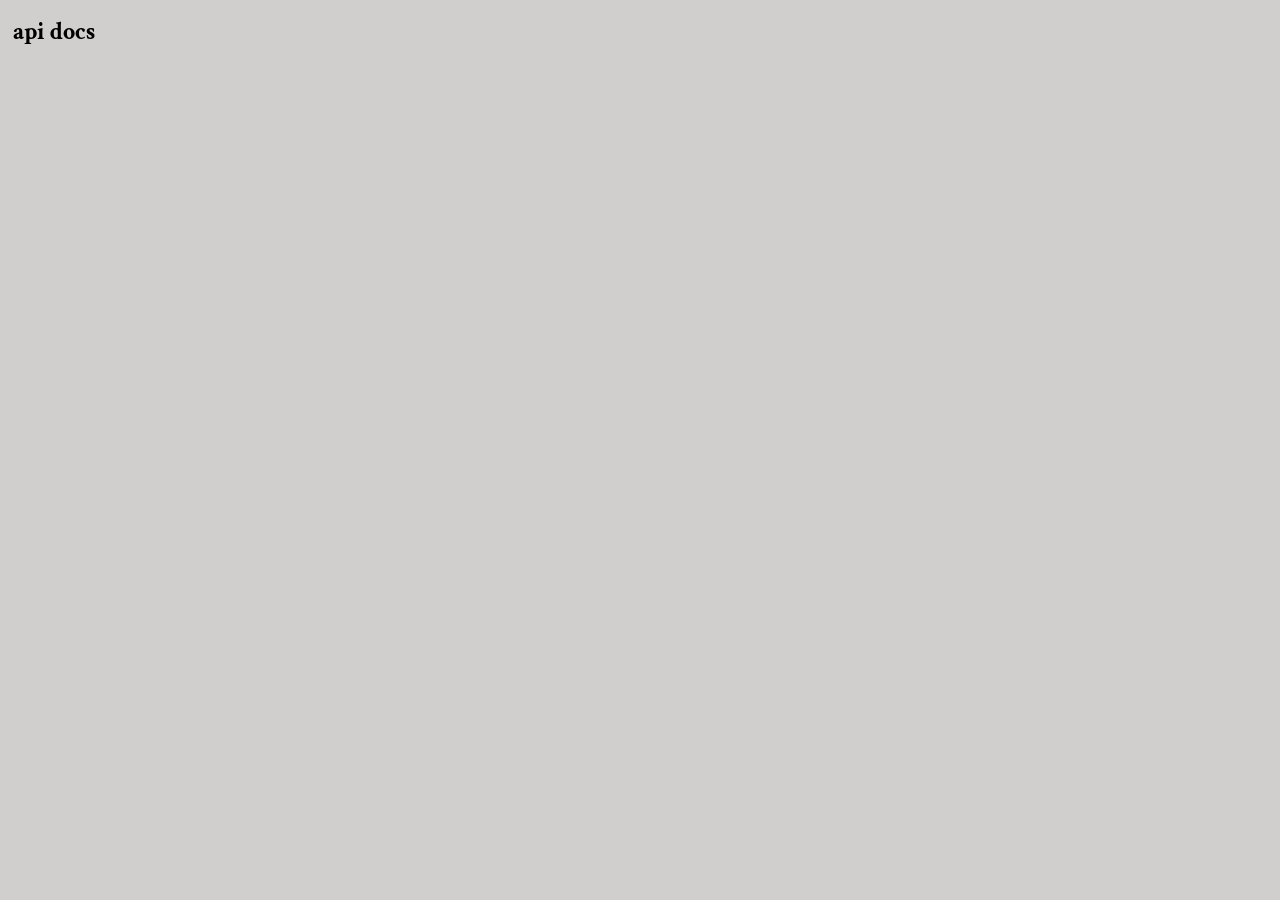
==== api/index.html @ d322584b "initialize" ====
<!DOCTYPE html>
<!--[if lt IE 7]>      <html class="no-js lt-ie9 lt-ie8 lt-ie7"> <![endif]-->
<!--[if IE 7]>         <html class="no-js lt-ie9 lt-ie8"> <![endif]-->
<!--[if IE 8]>         <html class="no-js lt-ie9"> <![endif]-->
<!--[if gt IE 8]>      <html class="no-js"> <!--<![endif]-->
<html>
    <head>
        <meta charset="utf-8">
        <meta http-equiv="X-UA-Compatible" content="IE=edge">
        <title>api</title>
        <meta name="description" content="">
        <meta name="viewport" content="width=device-width, initial-scale=1">
        <link rel="stylesheet" href="../styles.css">
        <link rel="preconnect" href="https://fonts.googleapis.com">
        <link rel="preconnect" href="https://fonts.gstatic.com" crossorigin>
        <link href="https://fonts.googleapis.com/css2?family=Crimson+Text:ital,wght@0,400;0,600;0,700;1,400;1,600;1,700&display=swap" rel="stylesheet">
    </head>
    <body>
        <!--[if lt IE 7]>
            <p class="browsehappy">You are using an <strong>outdated</strong> browser. Please <a href="#">upgrade your browser</a> to improve your experience.</p>
        <![endif]-->
        <h1>api docs</h1>
        <script src="../styles.css" async defer></script>
    </body>
</html>
---- styles.css ----
:root {
    background-color: #d0cfce;
}

body{
    margin: 0;
    padding: 0;
    overflow-x: hidden;
    overflow-y: auto;
    scrollbar-width: none;
    -ms-overflow-style: none;
    font-family: "Crimson Text", serif;
    font-weight: 400;
}

h1{
    font-size: x-large;
    padding-left: 1%;
}

#title{
    position: relative;
    left: 0;
    top: 0;
    display: flex;
    width: 100vw;
    justify-content: center;
    border-bottom: black solid 2px;
}


.about-text{
    padding-left: 5%;
    padding-right: 2%;
    font-size: large;
}

.links{
    position: relative;
    padding: 10px;
    width: 100vw;
    display: flex;  
    justify-content: space-around;
    border-bottom: black solid 2px;
    font-size: larger;

}

.emboss{
    text-shadow: 1px 1px 2px rgba(0,0,0,0.5),
                -0.75px -0.5px 0.1px rgba(255, 255, 255, 0.9);
}
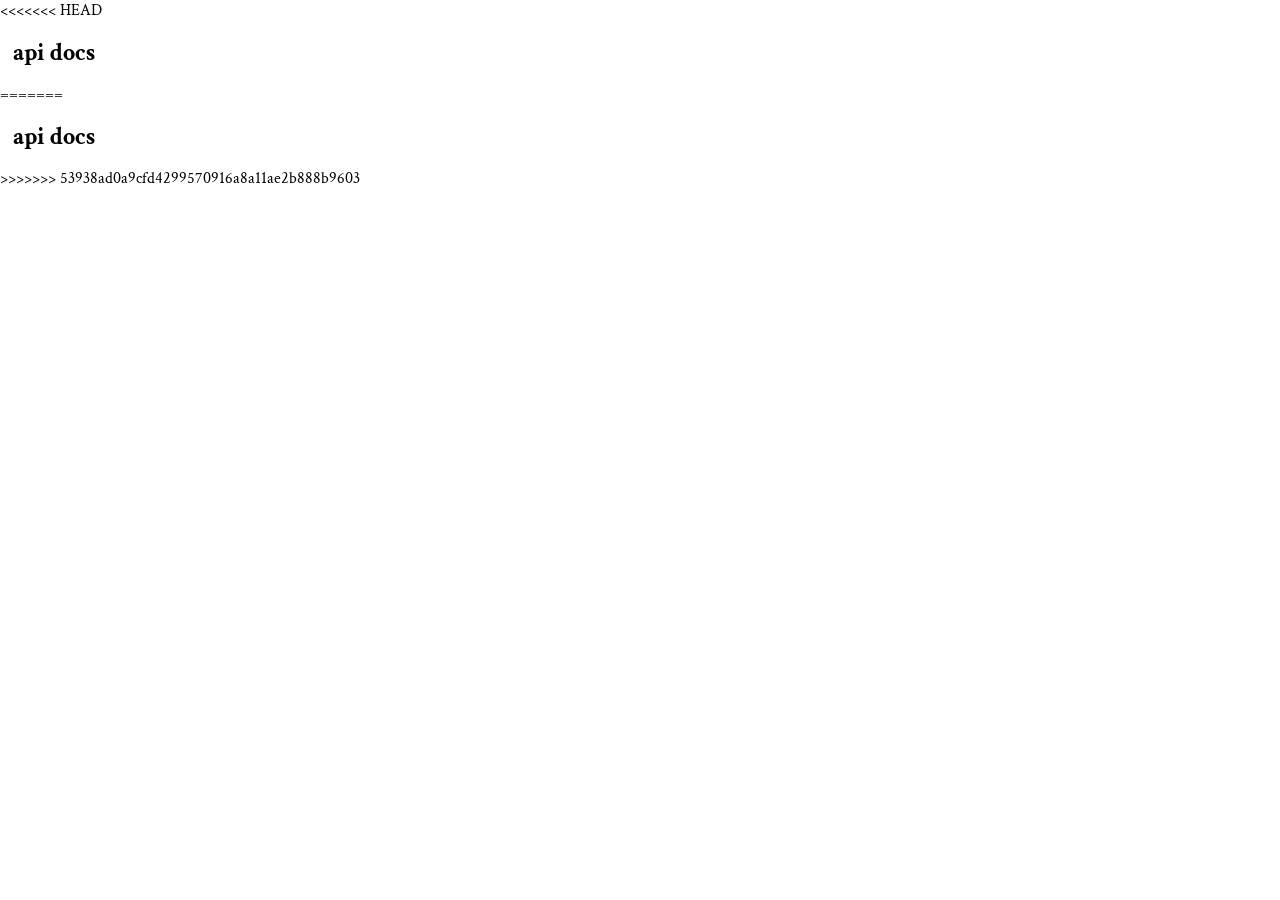
==== commit f60008a5: "merged" ====
--- a/api/index.html
+++ b/api/index.html
@@ -1,25 +1,52 @@
-<!DOCTYPE html>
-<!--[if lt IE 7]>      <html class="no-js lt-ie9 lt-ie8 lt-ie7"> <![endif]-->
-<!--[if IE 7]>         <html class="no-js lt-ie9 lt-ie8"> <![endif]-->
-<!--[if IE 8]>         <html class="no-js lt-ie9"> <![endif]-->
-<!--[if gt IE 8]>      <html class="no-js"> <!--<![endif]-->
-<html>
-    <head>
-        <meta charset="utf-8">
-        <meta http-equiv="X-UA-Compatible" content="IE=edge">
-        <title>api</title>
-        <meta name="description" content="">
-        <meta name="viewport" content="width=device-width, initial-scale=1">
-        <link rel="stylesheet" href="../styles.css">
-        <link rel="preconnect" href="https://fonts.googleapis.com">
-        <link rel="preconnect" href="https://fonts.gstatic.com" crossorigin>
-        <link href="https://fonts.googleapis.com/css2?family=Crimson+Text:ital,wght@0,400;0,600;0,700;1,400;1,600;1,700&display=swap" rel="stylesheet">
-    </head>
-    <body>
-        <!--[if lt IE 7]>
-            <p class="browsehappy">You are using an <strong>outdated</strong> browser. Please <a href="#">upgrade your browser</a> to improve your experience.</p>
-        <![endif]-->
-        <h1>api docs</h1>
-        <script src="../styles.css" async defer></script>
-    </body>
+<<<<<<< HEAD
+<!DOCTYPE html>
+<!--[if lt IE 7]>      <html class="no-js lt-ie9 lt-ie8 lt-ie7"> <![endif]-->
+<!--[if IE 7]>         <html class="no-js lt-ie9 lt-ie8"> <![endif]-->
+<!--[if IE 8]>         <html class="no-js lt-ie9"> <![endif]-->
+<!--[if gt IE 8]>      <html class="no-js"> <!--<![endif]-->
+<html>
+    <head>
+        <meta charset="utf-8">
+        <meta http-equiv="X-UA-Compatible" content="IE=edge">
+        <title>api</title>
+        <meta name="description" content="">
+        <meta name="viewport" content="width=device-width, initial-scale=1">
+        <link rel="stylesheet" href="../styles.css">
+        <link rel="preconnect" href="https://fonts.googleapis.com">
+        <link rel="preconnect" href="https://fonts.gstatic.com" crossorigin>
+        <link href="https://fonts.googleapis.com/css2?family=Crimson+Text:ital,wght@0,400;0,600;0,700;1,400;1,600;1,700&display=swap" rel="stylesheet">
+    </head>
+    <body>
+        <!--[if lt IE 7]>
+            <p class="browsehappy">You are using an <strong>outdated</strong> browser. Please <a href="#">upgrade your browser</a> to improve your experience.</p>
+        <![endif]-->
+        <h1>api docs</h1>
+        <script src="../styles.css" async defer></script>
+    </body>
+=======
+<!DOCTYPE html>
+<!--[if lt IE 7]>      <html class="no-js lt-ie9 lt-ie8 lt-ie7"> <![endif]-->
+<!--[if IE 7]>         <html class="no-js lt-ie9 lt-ie8"> <![endif]-->
+<!--[if IE 8]>         <html class="no-js lt-ie9"> <![endif]-->
+<!--[if gt IE 8]>      <html class="no-js"> <!--<![endif]-->
+<html>
+    <head>
+        <meta charset="utf-8">
+        <meta http-equiv="X-UA-Compatible" content="IE=edge">
+        <title>api</title>
+        <meta name="description" content="">
+        <meta name="viewport" content="width=device-width, initial-scale=1">
+        <link rel="stylesheet" href="../styles.css">
+        <link rel="preconnect" href="https://fonts.googleapis.com">
+        <link rel="preconnect" href="https://fonts.gstatic.com" crossorigin>
+        <link href="https://fonts.googleapis.com/css2?family=Crimson+Text:ital,wght@0,400;0,600;0,700;1,400;1,600;1,700&display=swap" rel="stylesheet">
+    </head>
+    <body>
+        <!--[if lt IE 7]>
+            <p class="browsehappy">You are using an <strong>outdated</strong> browser. Please <a href="#">upgrade your browser</a> to improve your experience.</p>
+        <![endif]-->
+        <h1>api docs</h1>
+        <script src="../styles.css" async defer></script>
+    </body>
+>>>>>>> 53938ad0a9cfd4299570916a8a11ae2b888b9603
 </html>
--- a/styles.css
+++ b/styles.css
@@ -1,52 +1,106 @@
-:root {
-    background-color: #d0cfce;
-}
-
-body{
-    margin: 0;
-    padding: 0;
-    overflow-x: hidden;
-    overflow-y: auto;
-    scrollbar-width: none;
-    -ms-overflow-style: none;
-    font-family: "Crimson Text", serif;
-    font-weight: 400;
-}
-
-h1{
-    font-size: x-large;
-    padding-left: 1%;
-}
-
-#title{
-    position: relative;
-    left: 0;
-    top: 0;
-    display: flex;
-    width: 100vw;
-    justify-content: center;
-    border-bottom: black solid 2px;
-}
-
-
-.about-text{
-    padding-left: 5%;
-    padding-right: 2%;
-    font-size: large;
-}
-
-.links{
-    position: relative;
-    padding: 10px;
-    width: 100vw;
-    display: flex;  
-    justify-content: space-around;
-    border-bottom: black solid 2px;
-    font-size: larger;
-
-}
-
-.emboss{
-    text-shadow: 1px 1px 2px rgba(0,0,0,0.5),
-                -0.75px -0.5px 0.1px rgba(255, 255, 255, 0.9);
+<<<<<<< HEAD
+:root {
+    background-color: #d0cfce;
+}
+
+body{
+    margin: 0;
+    padding: 0;
+    overflow-x: hidden;
+    overflow-y: auto;
+    scrollbar-width: none;
+    -ms-overflow-style: none;
+    font-family: "Crimson Text", serif;
+    font-weight: 400;
+}
+
+h1{
+    font-size: x-large;
+    padding-left: 1%;
+}
+
+#title{
+    position: relative;
+    left: 0;
+    top: 0;
+    display: flex;
+    width: 100vw;
+    justify-content: center;
+    border-bottom: black solid 2px;
+}
+
+
+.about-text{
+    padding-left: 5%;
+    padding-right: 2%;
+    font-size: large;
+}
+
+.links{
+    position: relative;
+    padding: 10px;
+    width: 100vw;
+    display: flex;  
+    justify-content: space-around;
+    border-bottom: black solid 2px;
+    font-size: larger;
+
+}
+
+.emboss{
+    text-shadow: 1px 1px 2px rgba(0,0,0,0.5),
+                -0.75px -0.5px 0.1px rgba(255, 255, 255, 0.9);
+=======
+:root {
+    background-color: #d0cfce;
+}
+
+body{
+    margin: 0;
+    padding: 0;
+    overflow-x: hidden;
+    overflow-y: auto;
+    scrollbar-width: none;
+    -ms-overflow-style: none;
+    font-family: "Crimson Text", serif;
+    font-weight: 400;
+}
+
+h1{
+    font-size: x-large;
+    padding-left: 1%;
+}
+
+#title{
+    position: relative;
+    left: 0;
+    top: 0;
+    display: flex;
+    width: 100vw;
+    justify-content: center;
+    border-bottom: black solid 2px;
+}
+
+
+.about-text{
+    padding-left: 5%;
+    padding-right: 2%;
+    font-size: large;
+}
+
+.links{
+    position: relative;
+    padding: 10px;
+    width: 100vw;
+    display: flex;  
+    justify-content: space-around;
+    border-bottom: black solid 2px;
+    font-size: larger;
+
+}
+
+.emboss{
+    text-shadow: 1px 1px 2px rgba(0,0,0,0.5),
+                -0.75px -0.5px 0.1px rgba(255, 255, 255, 0.9);
+>>>>>>> 53938ad0a9cfd4299570916a8a11ae2b888b9603
 }
--- a/styles.css
+++ b/styles.css
@@ -1,52 +1,106 @@
-:root {
-    background-color: #d0cfce;
-}
-
-body{
-    margin: 0;
-    padding: 0;
-    overflow-x: hidden;
-    overflow-y: auto;
-    scrollbar-width: none;
-    -ms-overflow-style: none;
-    font-family: "Crimson Text", serif;
-    font-weight: 400;
-}
-
-h1{
-    font-size: x-large;
-    padding-left: 1%;
-}
-
-#title{
-    position: relative;
-    left: 0;
-    top: 0;
-    display: flex;
-    width: 100vw;
-    justify-content: center;
-    border-bottom: black solid 2px;
-}
-
-
-.about-text{
-    padding-left: 5%;
-    padding-right: 2%;
-    font-size: large;
-}
-
-.links{
-    position: relative;
-    padding: 10px;
-    width: 100vw;
-    display: flex;  
-    justify-content: space-around;
-    border-bottom: black solid 2px;
-    font-size: larger;
-
-}
-
-.emboss{
-    text-shadow: 1px 1px 2px rgba(0,0,0,0.5),
-                -0.75px -0.5px 0.1px rgba(255, 255, 255, 0.9);
+<<<<<<< HEAD
+:root {
+    background-color: #d0cfce;
+}
+
+body{
+    margin: 0;
+    padding: 0;
+    overflow-x: hidden;
+    overflow-y: auto;
+    scrollbar-width: none;
+    -ms-overflow-style: none;
+    font-family: "Crimson Text", serif;
+    font-weight: 400;
+}
+
+h1{
+    font-size: x-large;
+    padding-left: 1%;
+}
+
+#title{
+    position: relative;
+    left: 0;
+    top: 0;
+    display: flex;
+    width: 100vw;
+    justify-content: center;
+    border-bottom: black solid 2px;
+}
+
+
+.about-text{
+    padding-left: 5%;
+    padding-right: 2%;
+    font-size: large;
+}
+
+.links{
+    position: relative;
+    padding: 10px;
+    width: 100vw;
+    display: flex;  
+    justify-content: space-around;
+    border-bottom: black solid 2px;
+    font-size: larger;
+
+}
+
+.emboss{
+    text-shadow: 1px 1px 2px rgba(0,0,0,0.5),
+                -0.75px -0.5px 0.1px rgba(255, 255, 255, 0.9);
+=======
+:root {
+    background-color: #d0cfce;
+}
+
+body{
+    margin: 0;
+    padding: 0;
+    overflow-x: hidden;
+    overflow-y: auto;
+    scrollbar-width: none;
+    -ms-overflow-style: none;
+    font-family: "Crimson Text", serif;
+    font-weight: 400;
+}
+
+h1{
+    font-size: x-large;
+    padding-left: 1%;
+}
+
+#title{
+    position: relative;
+    left: 0;
+    top: 0;
+    display: flex;
+    width: 100vw;
+    justify-content: center;
+    border-bottom: black solid 2px;
+}
+
+
+.about-text{
+    padding-left: 5%;
+    padding-right: 2%;
+    font-size: large;
+}
+
+.links{
+    position: relative;
+    padding: 10px;
+    width: 100vw;
+    display: flex;  
+    justify-content: space-around;
+    border-bottom: black solid 2px;
+    font-size: larger;
+
+}
+
+.emboss{
+    text-shadow: 1px 1px 2px rgba(0,0,0,0.5),
+                -0.75px -0.5px 0.1px rgba(255, 255, 255, 0.9);
+>>>>>>> 53938ad0a9cfd4299570916a8a11ae2b888b9603
 }
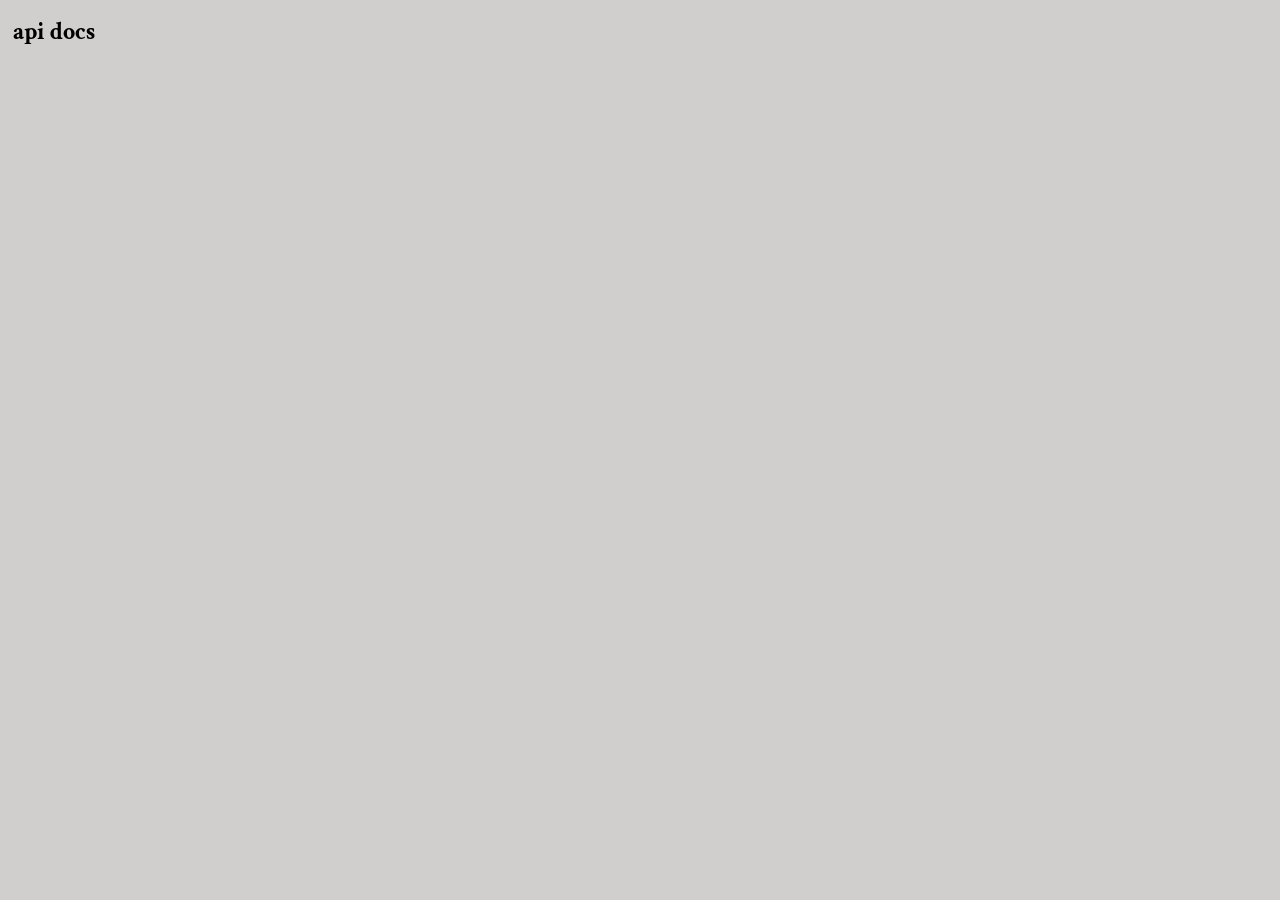
==== commit 321aa831: "updated info" ====
--- a/api/index.html
+++ b/api/index.html
@@ -1,4 +1,3 @@
-<<<<<<< HEAD
 <!DOCTYPE html>
 <!--[if lt IE 7]>      <html class="no-js lt-ie9 lt-ie8 lt-ie7"> <![endif]-->
 <!--[if IE 7]>         <html class="no-js lt-ie9 lt-ie8"> <![endif]-->
@@ -23,30 +22,4 @@
         <h1>api docs</h1>
         <script src="../styles.css" async defer></script>
     </body>
-=======
-<!DOCTYPE html>
-<!--[if lt IE 7]>      <html class="no-js lt-ie9 lt-ie8 lt-ie7"> <![endif]-->
-<!--[if IE 7]>         <html class="no-js lt-ie9 lt-ie8"> <![endif]-->
-<!--[if IE 8]>         <html class="no-js lt-ie9"> <![endif]-->
-<!--[if gt IE 8]>      <html class="no-js"> <!--<![endif]-->
-<html>
-    <head>
-        <meta charset="utf-8">
-        <meta http-equiv="X-UA-Compatible" content="IE=edge">
-        <title>api</title>
-        <meta name="description" content="">
-        <meta name="viewport" content="width=device-width, initial-scale=1">
-        <link rel="stylesheet" href="../styles.css">
-        <link rel="preconnect" href="https://fonts.googleapis.com">
-        <link rel="preconnect" href="https://fonts.gstatic.com" crossorigin>
-        <link href="https://fonts.googleapis.com/css2?family=Crimson+Text:ital,wght@0,400;0,600;0,700;1,400;1,600;1,700&display=swap" rel="stylesheet">
-    </head>
-    <body>
-        <!--[if lt IE 7]>
-            <p class="browsehappy">You are using an <strong>outdated</strong> browser. Please <a href="#">upgrade your browser</a> to improve your experience.</p>
-        <![endif]-->
-        <h1>api docs</h1>
-        <script src="../styles.css" async defer></script>
-    </body>
->>>>>>> 53938ad0a9cfd4299570916a8a11ae2b888b9603
 </html>
--- a/styles.css
+++ b/styles.css
@@ -1,6 +1,9 @@
-<<<<<<< HEAD
 :root {
     background-color: #d0cfce;
+}
+
+html {
+    scroll-behavior: smooth;
 }
 
 body{
@@ -15,7 +18,7 @@
 }
 
 h1{
-    font-size: x-large;
+    font-size: 1.5rem;
     padding-left: 1%;
 }
 
@@ -24,83 +27,35 @@
     left: 0;
     top: 0;
     display: flex;
-    width: 100vw;
+    width: 100%;
     justify-content: center;
     border-bottom: black solid 2px;
 }
 
+.plain{
+    text-decoration: none;
+    color: inherit;
+    cursor: pointer;
+}
 
-.about-text{
+.about-text , .in_other_words{
     padding-left: 5%;
     padding-right: 2%;
-    font-size: large;
+    font-size: 1.1rem;
 }
 
 .links{
     position: relative;
     padding: 10px;
-    width: 100vw;
+    width: 100%;
     display: flex;  
     justify-content: space-around;
     border-bottom: black solid 2px;
-    font-size: larger;
+    font-size: 1.1rem;
 
 }
 
 .emboss{
     text-shadow: 1px 1px 2px rgba(0,0,0,0.5),
                 -0.75px -0.5px 0.1px rgba(255, 255, 255, 0.9);
-=======
-:root {
-    background-color: #d0cfce;
-}
-
-body{
-    margin: 0;
-    padding: 0;
-    overflow-x: hidden;
-    overflow-y: auto;
-    scrollbar-width: none;
-    -ms-overflow-style: none;
-    font-family: "Crimson Text", serif;
-    font-weight: 400;
-}
-
-h1{
-    font-size: x-large;
-    padding-left: 1%;
-}
-
-#title{
-    position: relative;
-    left: 0;
-    top: 0;
-    display: flex;
-    width: 100vw;
-    justify-content: center;
-    border-bottom: black solid 2px;
-}
-
-
-.about-text{
-    padding-left: 5%;
-    padding-right: 2%;
-    font-size: large;
-}
-
-.links{
-    position: relative;
-    padding: 10px;
-    width: 100vw;
-    display: flex;  
-    justify-content: space-around;
-    border-bottom: black solid 2px;
-    font-size: larger;
-
-}
-
-.emboss{
-    text-shadow: 1px 1px 2px rgba(0,0,0,0.5),
-                -0.75px -0.5px 0.1px rgba(255, 255, 255, 0.9);
->>>>>>> 53938ad0a9cfd4299570916a8a11ae2b888b9603
 }
